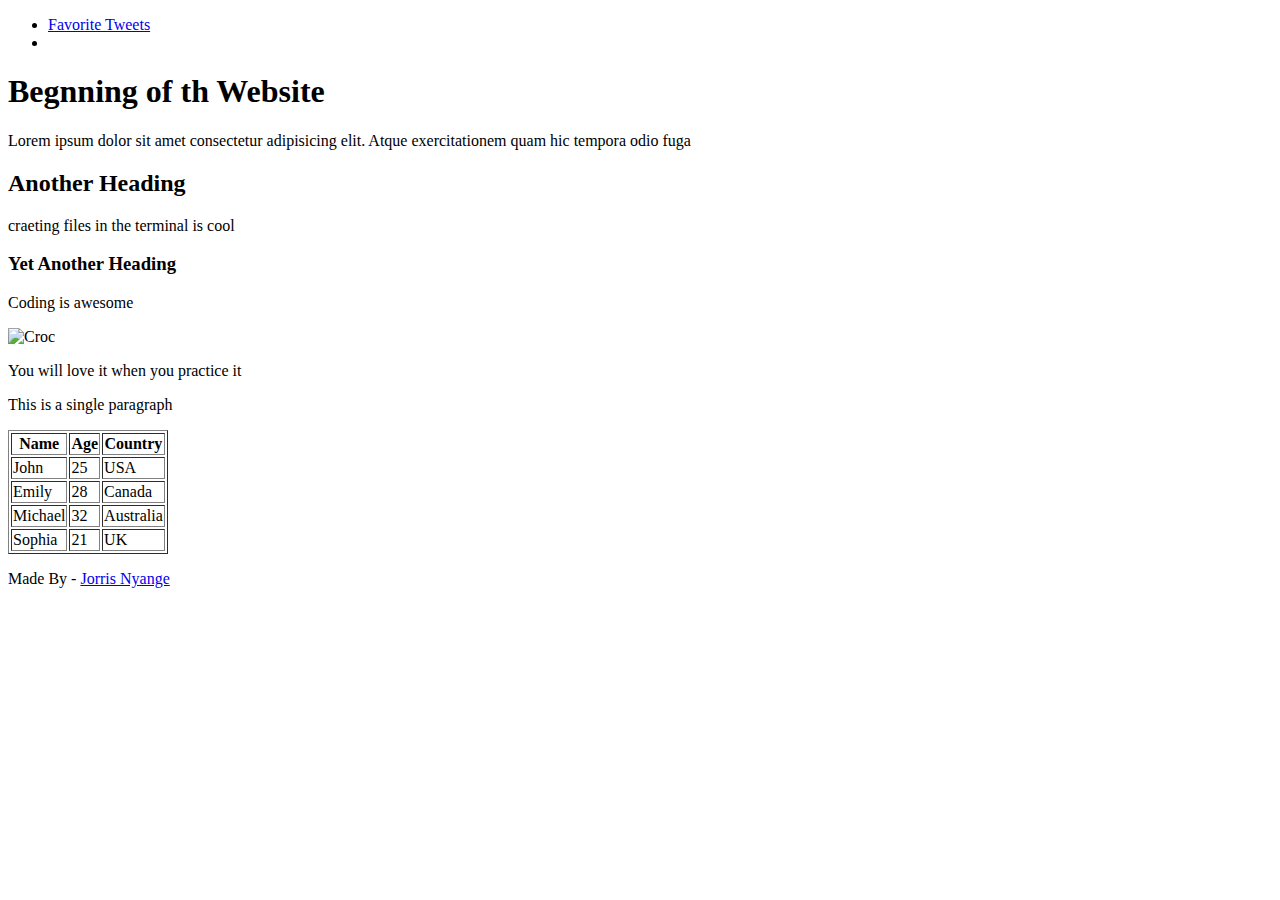
==== css_basic/index.html @ 67d742ff "CSS styling" ====
<!DOCTYPE html>
<html lang="en">
<head>
    <meta charset="UTF-8">
    <meta name="viewport" content="width=device-width, initial-scale=1.0">
    <title>Document</title>
</head>
<body>
    <header>
        <ul>
            <li><a href="/tweets.html">Favorite Tweets</a></li>
            <li></li>
        </ul>
    </header>
    <main>
        <article>
            <h1>Begnning of th Website</h1>
            <p>Lorem ipsum dolor sit amet consectetur adipisicing elit. Atque exercitationem quam hic tempora odio fuga</p>
            <h2>Another Heading</h2>
            <p>craeting files in the terminal is cool</p>
            <h3>Yet Another Heading</h3>
            <p>Coding is awesome</p>
            <img src="https://images.unsplash.com/photo-1614065613125-17553fbc59f6?ixlib=rb-4.0.3&ixid=M3wxMjA3fDB8MHxwaG90by1wYWdlfHx8fGVufDB8fHx8fA%3D%3D&auto=format&fit=crop&w=821&q=80" alt="Croc">
            <p>You will love it when you practice it</p>
            
        </article>
        <aside>
            <p>This is a single paragraph</p>
        </aside>
        <article>
            <table border="1">
                <thead>
                    <th>Name</th>
                    <th>Age</th>
                    <th>Country</th>
                </thead>
                <tbody>
                    <tr>
                        <td>John</td>
                        <td>25</td>
                        <td>USA</td>
                    </tr>
                    <tr>
                        <td>Emily</td>
                        <td>28</td>
                        <td>Canada</td>
                    </tr>
                    <tr>
                        <td>Michael</td>
                        <td>32</td>
                        <td>Australia</td>
                    </tr>
                    <tr>
                        <td>Sophia</td>
                        <td>21</td>
                        <td>UK</td>
                    </tr>
                </tbody>
            </table>
        </article>
    </main>
    <footer>
        <p>Made By - <a href="https://jorris.netlify.com" target="_blank">Jorris Nyange</a></p>
    </footer>

</body>
</html>
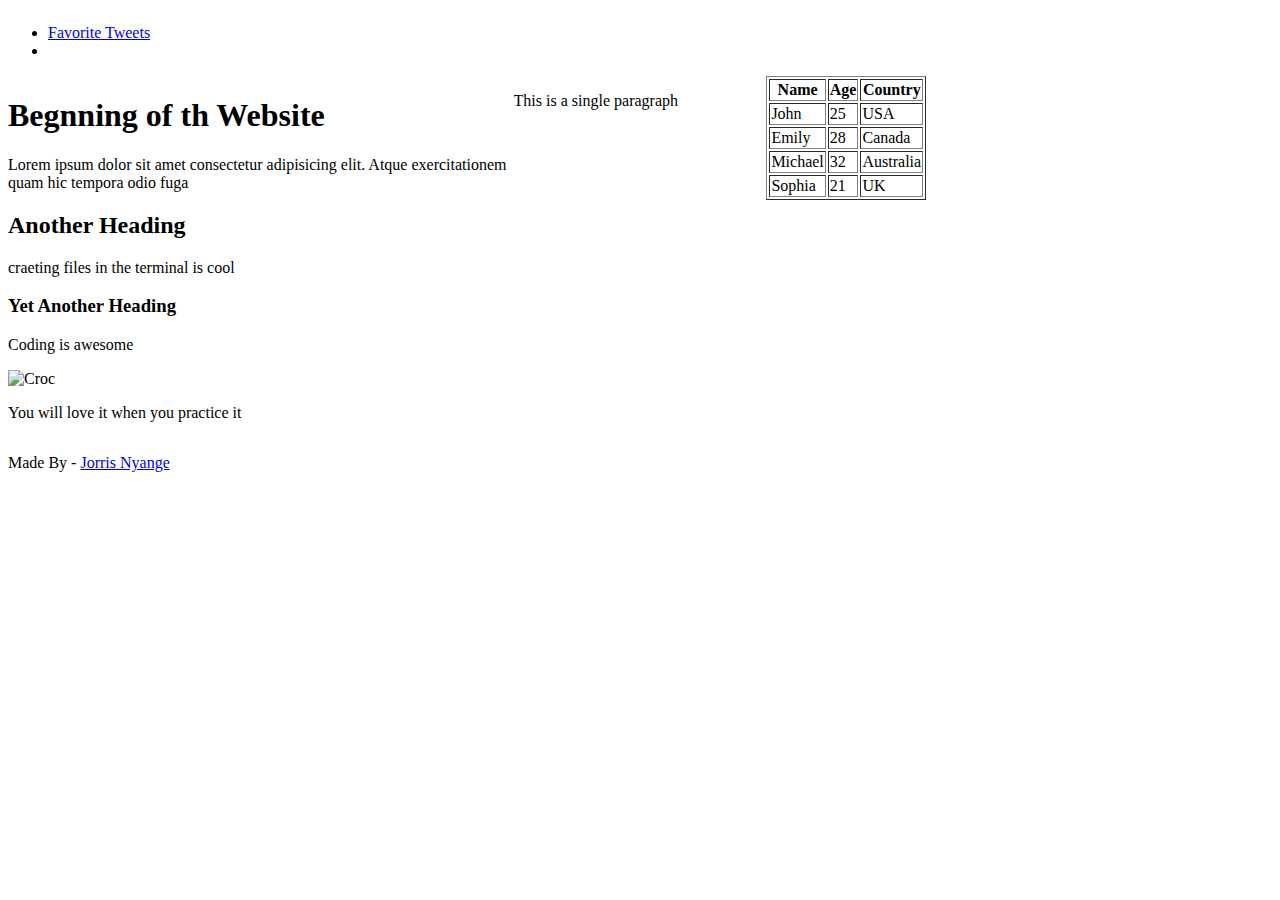
==== commit ddc0d6ce: "CSS styling" ====
--- a/css_basic/index.html
+++ b/css_basic/index.html
@@ -3,12 +3,14 @@
 <head>
     <meta charset="UTF-8">
     <meta name="viewport" content="width=device-width, initial-scale=1.0">
+    <link rel="stylesheet" href="base.css">
+    <link rel="stylesheet" href="styles.css">
     <title>Document</title>
 </head>
-<body>
+<body class="works_on_smartphone">
     <header>
         <ul>
-            <li><a href="/tweets.html">Favorite Tweets</a></li>
+            <li><a href="/css_basic/tweets.html">Favorite Tweets</a></li>
             <li></li>
         </ul>
     </header>
--- a/css_basic/styles.css
+++ b/css_basic/styles.css
@@ -0,0 +1,17 @@
+body {
+    display: flex;
+    flex-direction: column;
+}
+main{
+    display: flex;
+    flex-direction: row;
+    flex: auto;
+}
+article{
+    flex: 2;
+    overflow-y: auto;
+}
+aside{
+    flex: 1;
+    overflow-y: auto;
+}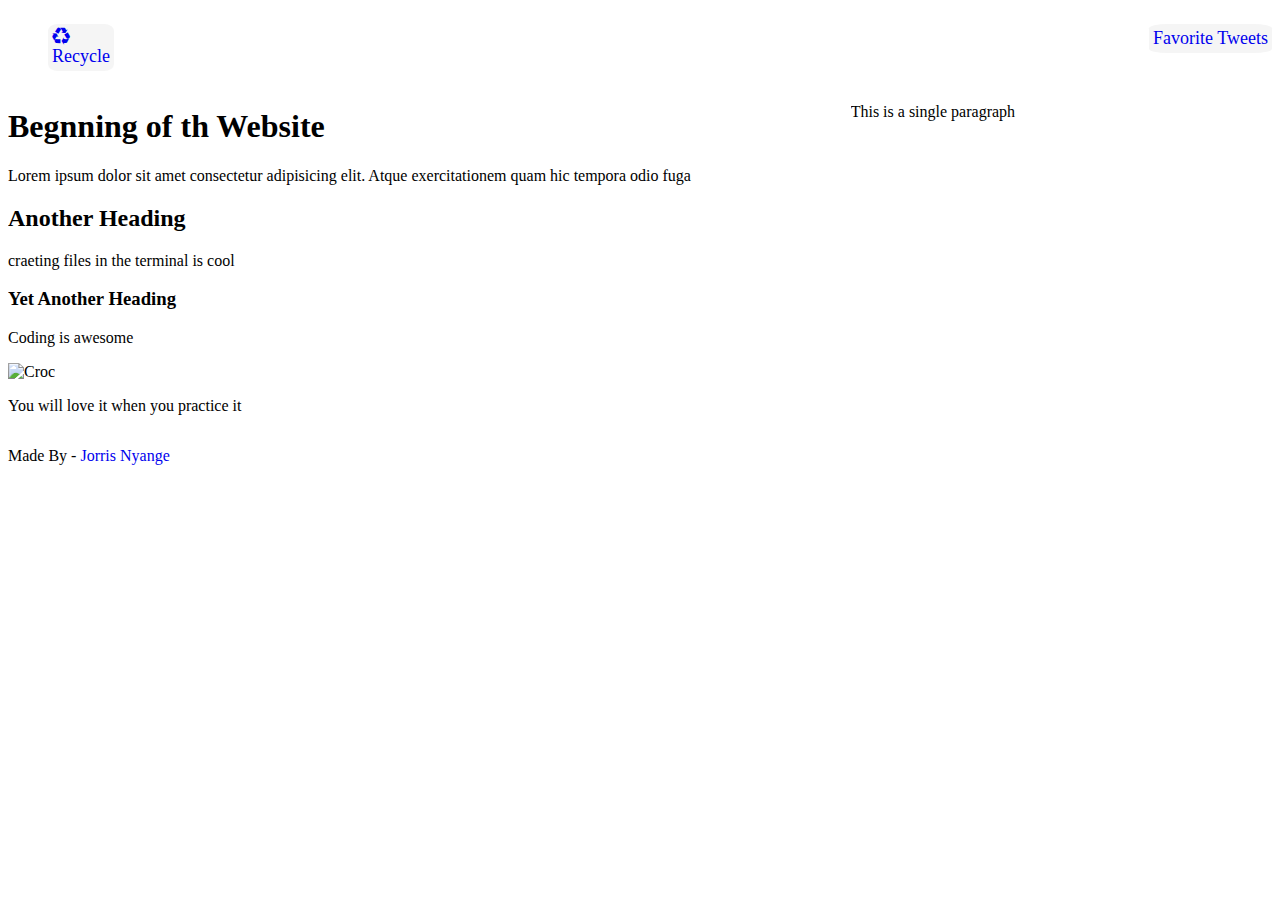
==== commit 519f38b6: "CSS styling" ====
--- a/css_basic/index.html
+++ b/css_basic/index.html
@@ -3,6 +3,7 @@
 <head>
     <meta charset="UTF-8">
     <meta name="viewport" content="width=device-width, initial-scale=1.0">
+    <link rel="stylesheet" href="https://cdnjs.cloudflare.com/ajax/libs/font-awesome/4.7.0/css/font-awesome.min.css">
     <link rel="stylesheet" href="base.css">
     <link rel="stylesheet" href="styles.css">
     <title>Document</title>
@@ -10,8 +11,10 @@
 <body class="works_on_smartphone">
     <header>
         <ul>
-            <li><a href="/css_basic/tweets.html">Favorite Tweets</a></li>
-            <li></li>
+            <li style="font-size: 18px;">
+                <a href="/css_basic/index.html" class="flex"><i class="fa fa-recycle" aria-hidden="true"></i> Recycle</a>
+            </li>
+            <li style="font-size: 18px;"><a href="/css_basic/tweets.html" class="flex">Favorite Tweets</a></li>
         </ul>
     </header>
     <main>
@@ -29,7 +32,7 @@
         <aside>
             <p>This is a single paragraph</p>
         </aside>
-        <article>
+        <!-- <article>
             <table border="1">
                 <thead>
                     <th>Name</th>
@@ -59,7 +62,7 @@
                     </tr>
                 </tbody>
             </table>
-        </article>
+        </article> -->
     </main>
     <footer>
         <p>Made By - <a href="https://jorris.netlify.com" target="_blank">Jorris Nyange</a></p>
--- a/css_basic/styles.css
+++ b/css_basic/styles.css
@@ -7,6 +7,9 @@
     flex-direction: row;
     flex: auto;
 }
+a{
+    text-decoration: none;
+}
 article{
     flex: 2;
     overflow-y: auto;
@@ -14,4 +17,20 @@
 aside{
     flex: 1;
     overflow-y: auto;
+}
+ul{
+    list-style-type: none;
+    display: flex;
+    justify-content: space-between;
+}
+.flex{
+    display: flex;
+    flex-direction: column;
+    background-color: whitesmoke;
+    padding: 4px;
+    border-radius: 15%;
+}
+.flex:hover{
+    color: yellowgreen;
+    transition: ease-in-out 300ms;
 }